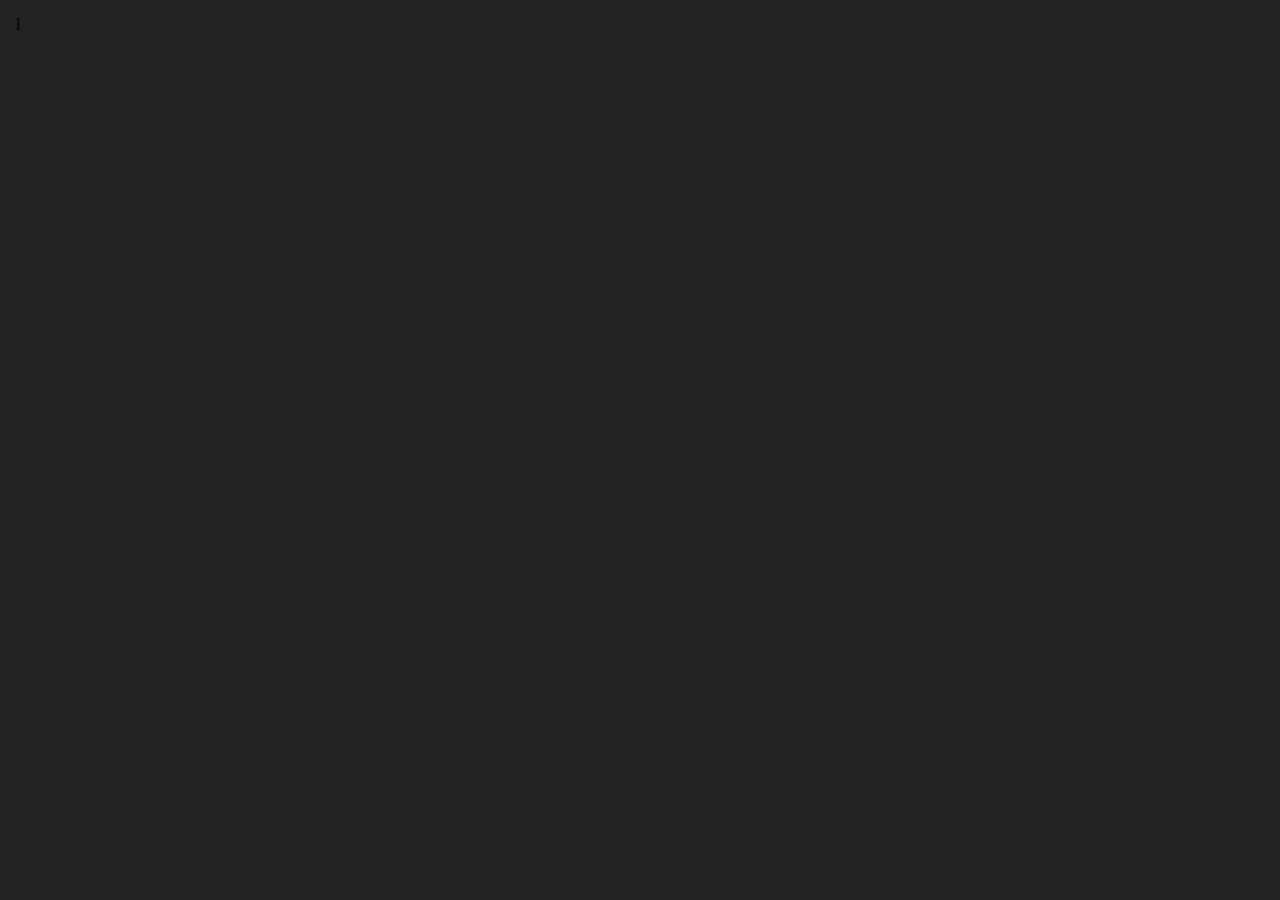
==== palindromo/index.html @ 1522d6d7 "first commit" ====
<!DOCTYPE html>
<html lang="en">
<head>
    <meta charset="UTF-8">
    <meta name="viewport" content="width=device-width, initial-scale=1.0">
    <link rel="stylesheet" href="style.css">l
    <title>Document</title>
</head>
<body>
    


    <script src="main.js"></script>
</body>
</html>
---- palindromo/style.css ----
* {
    padding: 0;
    margin: 0;
    box-sizing: border-box;
}

body {
    background-color: #222;
    padding: 1rem;
}
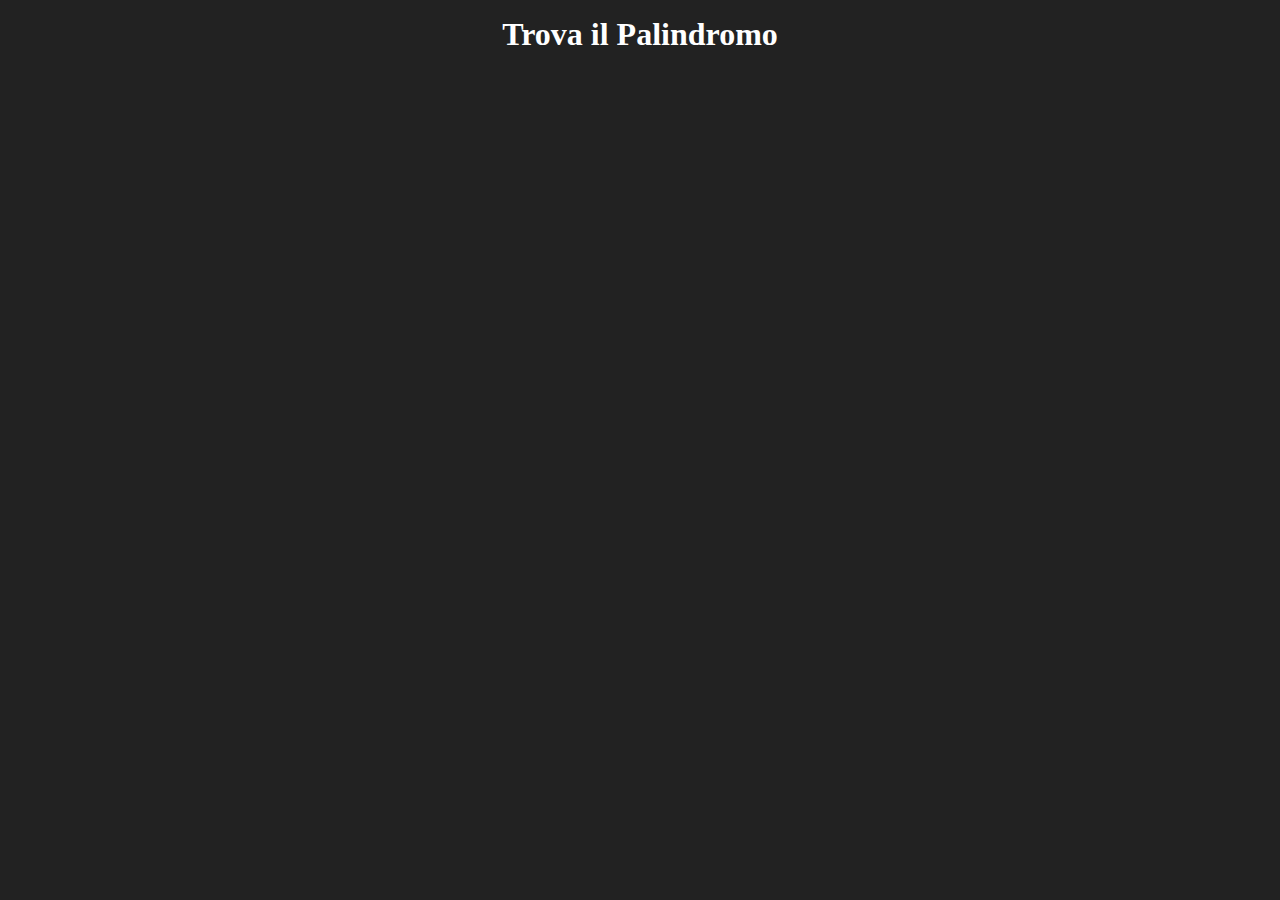
==== commit 19698d47: "Pari o dispari completato" ====
--- a/palindromo/index.html
+++ b/palindromo/index.html
@@ -3,11 +3,12 @@
 <head>
     <meta charset="UTF-8">
     <meta name="viewport" content="width=device-width, initial-scale=1.0">
-    <link rel="stylesheet" href="style.css">l
-    <title>Document</title>
+    <link rel="stylesheet" href="style.css">
+    <title>Palindromo</title>
 </head>
 <body>
     
+    <h1>Trova il Palindromo</h1>
 
 
     <script src="main.js"></script>
--- a/palindromo/style.css
+++ b/palindromo/style.css
@@ -7,4 +7,6 @@
 body {
     background-color: #222;
     padding: 1rem;
+    text-align: center;
+    color: white;
 }